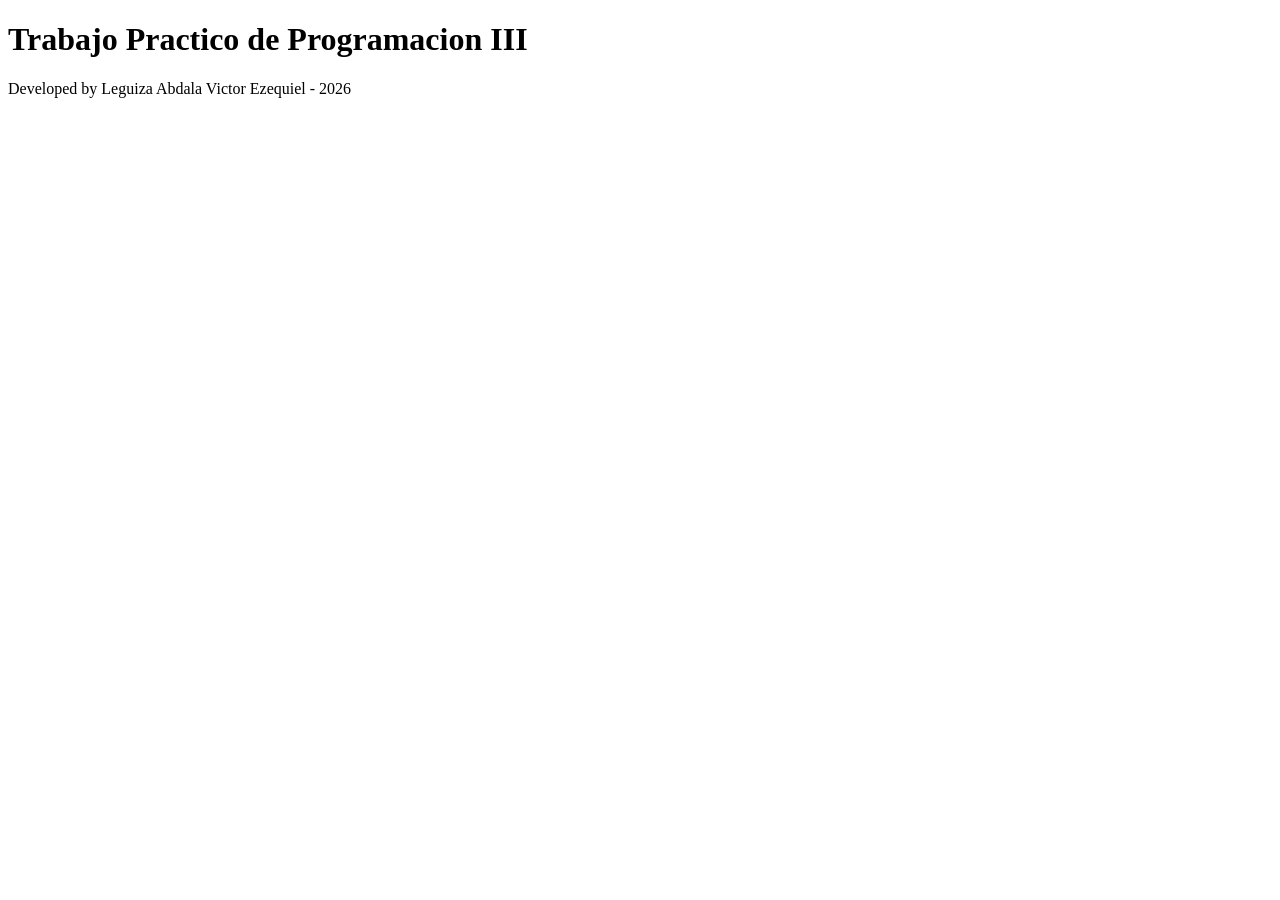
==== index.html @ eefd2c52 "creacion de la pagina principal" ====
<!DOCTYPE html>
<html lang="es">
<head>
  <meta charset="UTF-8">
  <meta name="viewport" content="width=device-width, initial-scale=1.0">
  <title>Trabajo Practico</title>
  <link rel="stylesheet" href="css/styles.css">
</head>
<body class="pagina-inicio">
  <header>
    <h1>Trabajo Practico de Programacion III</h1>

  </header>

  <footer>
    <p>Developed by Leguiza Abdala Victor Ezequiel - 2026</p>
  </footer>
</body>
</html>
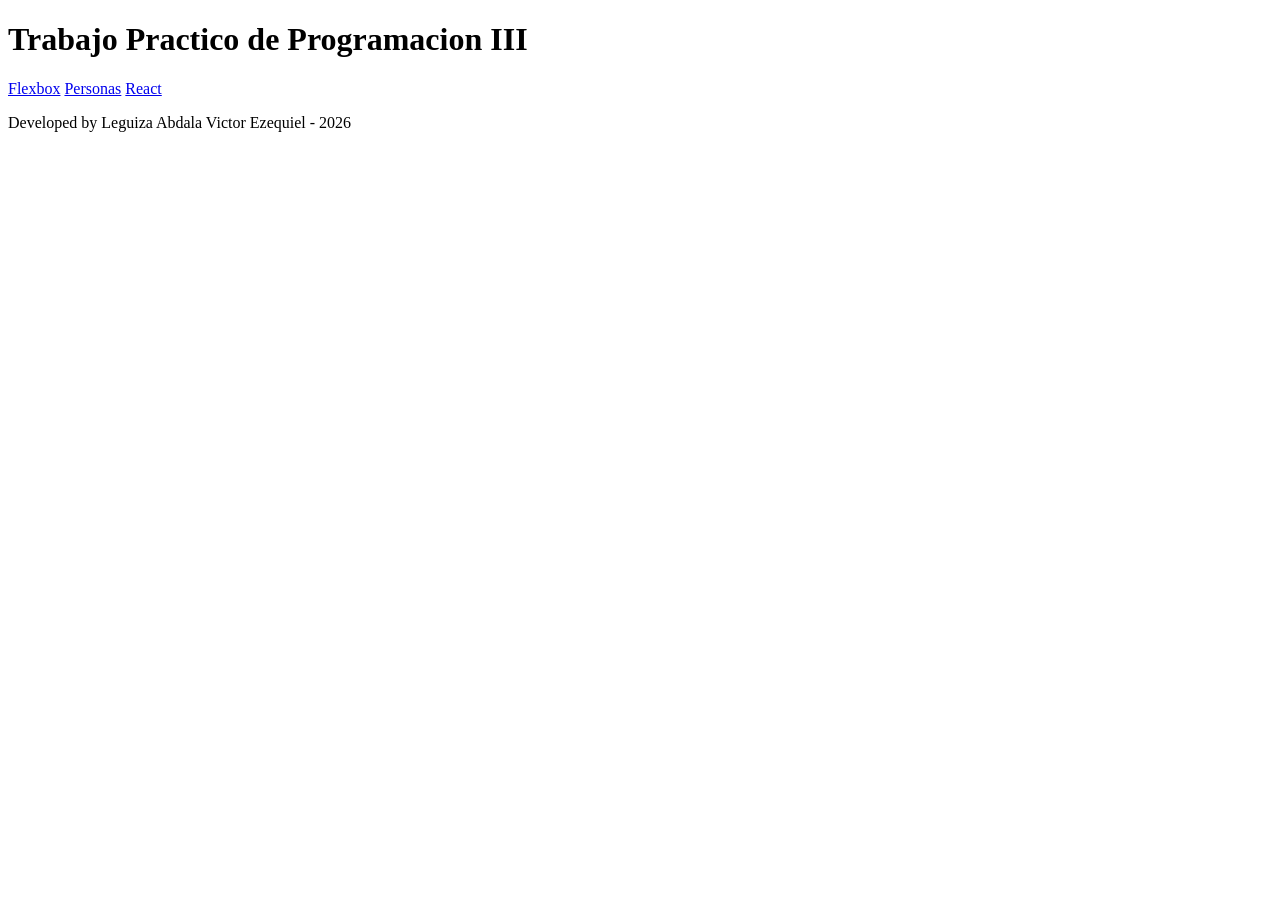
==== commit 786f3b40: "le agregamos navegacion entre las paginas" ====
--- a/index.html
+++ b/index.html
@@ -9,7 +9,11 @@
 <body class="pagina-inicio">
   <header>
     <h1>Trabajo Practico de Programacion III</h1>
-
+    <nav class="menu-principal">
+      <a class="boton" href="flexbox.html">Flexbox</a>
+      <a class="boton" href="personas.html">Personas</a>
+      <a class="boton" href="react.html">React</a>
+    </nav>
   </header>
 
   <footer>
